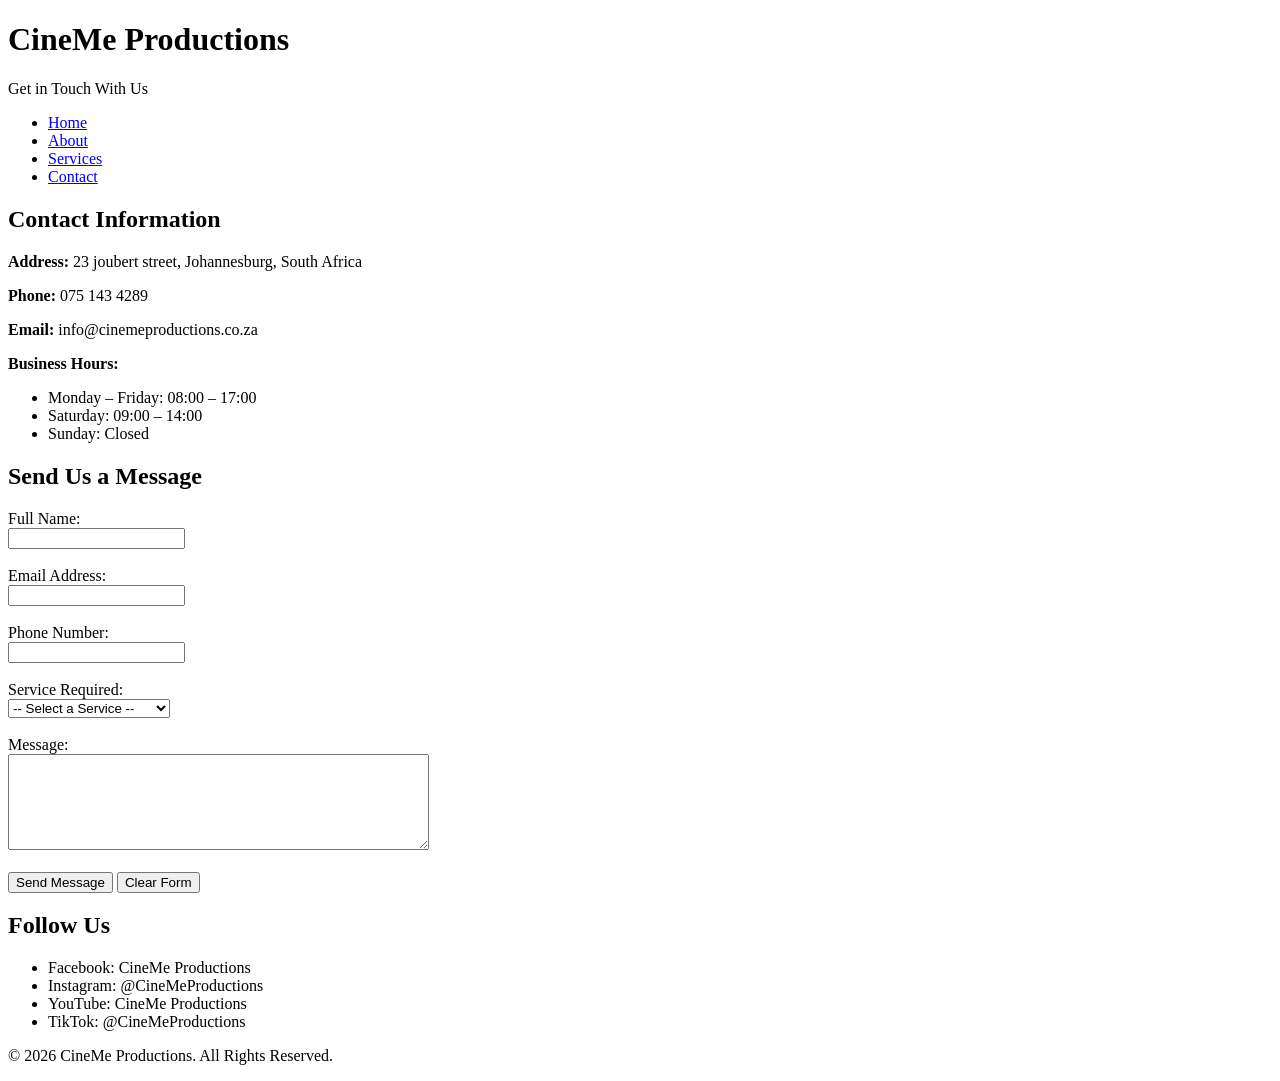
==== CineMe/navigation/contact.html @ b37d5450 "Add files via upload" ====
<!DOCTYPE html>
<html lang="en">

<head>
    <meta charset="UTF-8">
    <meta name="viewport" content="width=device-width, initial-scale=1.0">
    <title>Contact | CineMe Productions</title>

    <link rel="stylesheet" href="css/style.css">
</head>

<body>

    <header>
        <h1>CineMe Productions</h1>
        <p>Get in Touch With Us</p>
    </header>

   
    <nav>
        <ul>
            <li><a href="index.html">Home</a></li>
            <li><a href="about.html">About</a></li>
            <li><a href="services.html">Services</a></li>
            <li><a href="contact.html">Contact</a></li>
        </ul>
    </nav>

  
    <main>

        <section>
            <h2>Contact Information</h2>

            <p><strong>Address:</strong> 23 joubert street, Johannesburg, South Africa</p>

            <p><strong>Phone:</strong> 075 143 4289</p>

            <p><strong>Email:</strong> info@cinemeproductions.co.za</p>

            <p><strong>Business Hours:</strong></p>

            <ul>
                <li>Monday – Friday: 08:00 – 17:00</li>
                <li>Saturday: 09:00 – 14:00</li>
                <li>Sunday: Closed</li>
            </ul>
        </section>

        <section>

            <h2>Send Us a Message</h2>

            <form action="#" method="post">

                <label for="fullname">Full Name:</label><br>
                <input type="text" id="fullname" name="fullname" required><br><br>

                <label for="email">Email Address:</label><br>
                <input type="email" id="email" name="email" required><br><br>

                <label for="phone">Phone Number:</label><br>
                <input type="tel" id="phone" name="phone"><br><br>

                <label for="service">Service Required:</label><br>

                <select id="service" name="service">

                    <option value="">-- Select a Service --</option>

                    <option>Film Production</option>

                    <option>Videography</option>

                    <option>Photography</option>

                    <option>Video Editing</option>

                    <option>Drone Videography</option>

                    <option>Music Video Production</option>

                </select><br><br>

                <label for="message">Message:</label><br>

                <textarea id="message" name="message" rows="6" cols="50" required></textarea><br><br>

                <input type="submit" value="Send Message">

                <input type="reset" value="Clear Form">

            </form>

        </section>

        <section>

            <h2>Follow Us</h2>

            <ul>
                <li>Facebook: CineMe Productions</li>
                <li>Instagram: @CineMeProductions</li>
                <li>YouTube: CineMe Productions</li>
                <li>TikTok: @CineMeProductions</li>
            </ul>

        </section>

    </main>

    <footer>
        <p>&copy; 2026 CineMe Productions. All Rights Reserved.</p>
    </footer>

</body>

</html>
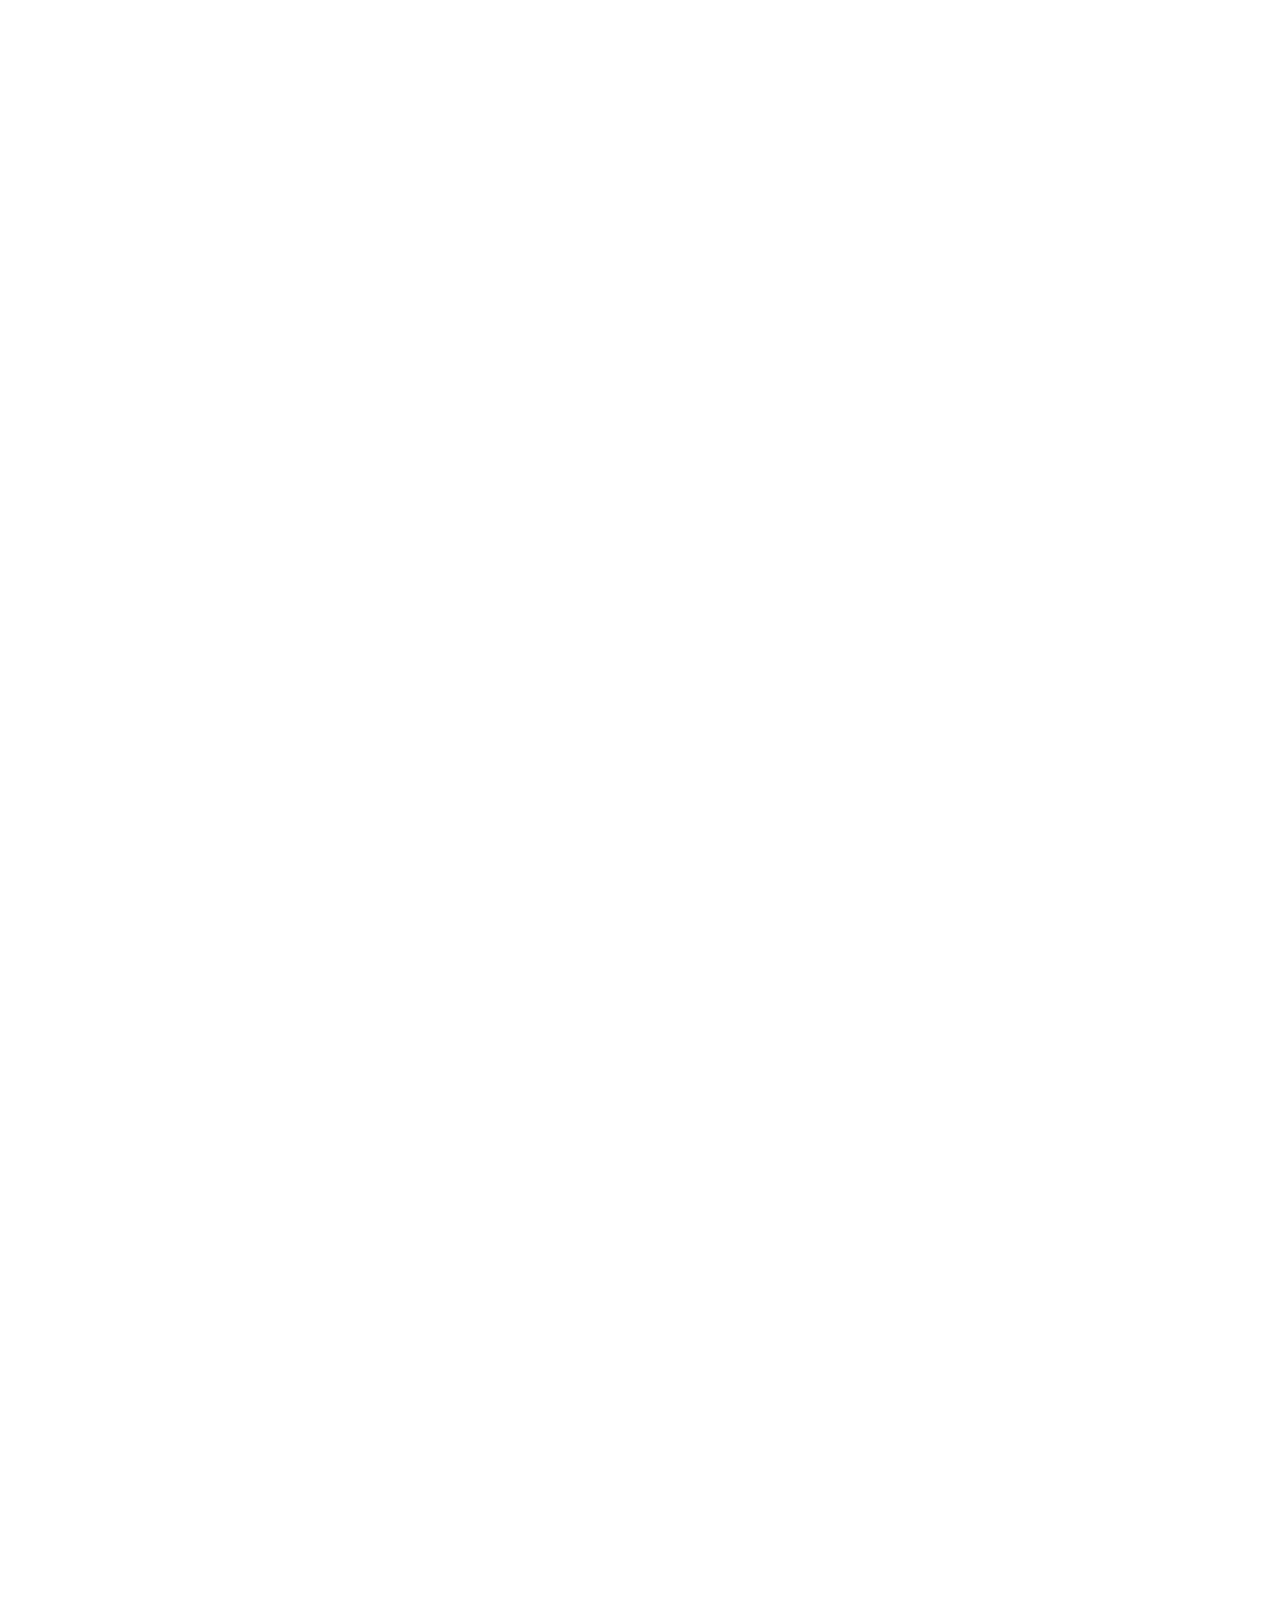
==== commit 81a2049d: "Add files via upload" ====
--- a/CineMe/navigation/contact.html
+++ b/CineMe/navigation/contact.html
@@ -4,115 +4,288 @@
 <head>
     <meta charset="UTF-8">
     <meta name="viewport" content="width=device-width, initial-scale=1.0">
-    <title>Contact | CineMe Productions</title>
-
-    <link rel="stylesheet" href="css/style.css">
+
+    <title>CineMe Productions - Contact</title>
+
+    <!-- Prepare the page for the logo introduction. -->
+    <script>
+        document.documentElement.classList.add('js');
+        document.documentElement.classList.add('cineme-splash-pending');
+
+        window.setTimeout(function () {
+            document.documentElement.classList.remove('cineme-splash-pending');
+        }, 2500);
+    </script>
+
+    <!-- Google Fonts -->
+    <link rel="preconnect" href="https://fonts.googleapis.com">
+    <link rel="preconnect" href="https://fonts.gstatic.com" crossorigin>
+
+    <link href="https://fonts.googleapis.com/css2?family=Space+Grotesk:wght@500;600;700&family=Inter:wght@400;500;600&display=swap" rel="stylesheet">
+
+    <!-- Website CSS -->
+    <link rel="stylesheet" href="../CSS/style.css">
+
 </head>
 
 <body>
 
+    <!-- Website Header -->
     <header>
+
         <h1>CineMe Productions</h1>
-        <p>Get in Touch With Us</p>
+        <p>Contact Us</p>
+
     </header>
 
-   
+
+    <!-- Navigation Menu -->
     <nav>
-        <ul>
-            <li><a href="index.html">Home</a></li>
-            <li><a href="about.html">About</a></li>
-            <li><a href="services.html">Services</a></li>
-            <li><a href="contact.html">Contact</a></li>
-        </ul>
+
+        <a href="../index.html">Home</a>
+        <a href="about.html">About</a>
+        <a href="services.html">Services</a>
+        <a href="portfolio.html">Portfolio</a>
+        <a href="contact.html">Contact</a>
+
     </nav>
 
-  
+
     <main>
 
-        <section>
-            <h2>Contact Information</h2>
-
-            <p><strong>Address:</strong> 23 joubert street, Johannesburg, South Africa</p>
-
-            <p><strong>Phone:</strong> 075 143 4289</p>
-
-            <p><strong>Email:</strong> info@cinemeproductions.co.za</p>
-
-            <p><strong>Business Hours:</strong></p>
-
-            <ul>
-                <li>Monday – Friday: 08:00 – 17:00</li>
-                <li>Saturday: 09:00 – 14:00</li>
-                <li>Sunday: Closed</li>
-            </ul>
-        </section>
-
-        <section>
-
-            <h2>Send Us a Message</h2>
-
-            <form action="#" method="post">
-
-                <label for="fullname">Full Name:</label><br>
-                <input type="text" id="fullname" name="fullname" required><br><br>
-
-                <label for="email">Email Address:</label><br>
-                <input type="email" id="email" name="email" required><br><br>
-
-                <label for="phone">Phone Number:</label><br>
-                <input type="tel" id="phone" name="phone"><br><br>
-
-                <label for="service">Service Required:</label><br>
-
-                <select id="service" name="service">
-
-                    <option value="">-- Select a Service --</option>
-
-                    <option>Film Production</option>
-
-                    <option>Videography</option>
-
-                    <option>Photography</option>
-
-                    <option>Video Editing</option>
-
-                    <option>Drone Videography</option>
-
-                    <option>Music Video Production</option>
-
-                </select><br><br>
-
-                <label for="message">Message:</label><br>
-
-                <textarea id="message" name="message" rows="6" cols="50" required></textarea><br><br>
-
-                <input type="submit" value="Send Message">
-
-                <input type="reset" value="Clear Form">
-
-            </form>
-
-        </section>
-
-        <section>
-
-            <h2>Follow Us</h2>
-
-            <ul>
-                <li>Facebook: CineMe Productions</li>
-                <li>Instagram: @CineMeProductions</li>
-                <li>YouTube: CineMe Productions</li>
-                <li>TikTok: @CineMeProductions</li>
-            </ul>
+        <!-- Contact Introduction -->
+        <section class="contact-intro">
+
+            <h2>Let's Bring Your Story to Life</h2>
+
+            <p>
+                Have a film, photography or media project?
+                Get in touch with CineMe Productions and
+                tell us about your idea.
+            </p>
+
+        </section>
+
+
+        <!-- Contact Information and Form -->
+        <section class="contact-section">
+
+
+            <!-- Contact Information -->
+            <div class="contact-info">
+
+                <h2>Get In Touch</h2>
+
+                <img src="../images/photfolio/c669d93a606ae7423c9aa621fabab8a0.jpg"
+                     alt="CineMe Productions">
+
+                <p>
+                    We would love to hear about your next
+                    creative project. You can contact us using
+                    the information below.
+                </p>
+
+
+                <h3>Location</h3>
+
+                <p>
+                    Johannesburg, South Africa
+                </p>
+
+
+                <h3>Email</h3>
+
+                <p>
+                    info@cinemeproductions.co.za
+                </p>
+
+
+                <h3>Phone</h3>
+
+                <p>
+                    +27 12 345 6789
+                </p>
+
+
+                <h3>Business Hours</h3>
+
+                <p>
+                    Monday - Friday: 08:00 - 17:00
+                </p>
+
+                <p>
+                    Saturday: 09:00 - 13:00
+                </p>
+
+                <p>
+                    Sunday: Closed
+                </p>
+
+            </div>
+
+
+            <!-- Contact Form -->
+            <div class="contact-form">
+
+                <h2>Send Us An Enquiry</h2>
+
+                <form action="#" method="post">
+
+
+                    <!-- Full Name -->
+                    <label for="name">Full Name</label>
+
+                    <input
+                        type="text"
+                        id="name"
+                        name="name"
+                        placeholder="Enter your full name"
+                        required>
+
+
+                    <!-- Email -->
+                    <label for="email">Email Address</label>
+
+                    <input
+                        type="email"
+                        id="email"
+                        name="email"
+                        placeholder="Enter your email address"
+                        required>
+
+
+                    <!-- Phone -->
+                    <label for="phone">Phone Number</label>
+
+                    <input
+                        type="tel"
+                        id="phone"
+                        name="phone"
+                        placeholder="Enter your phone number"
+                        required>
+
+
+                    <!-- Service -->
+                    <label for="service">Service Required</label>
+
+                    <select id="service" name="service">
+
+                        <option value="">
+                            Select a service
+                        </option>
+
+                        <option value="film-production">
+                            Film Production
+                        </option>
+
+                        <option value="photography">
+                            Photography
+                        </option>
+
+                        <option value="videography">
+                            Videography
+                        </option>
+
+                        <option value="drone-production">
+                            Drone Production
+                        </option>
+
+                        <option value="video-editing">
+                            Video Editing
+                        </option>
+
+                        <option value="sound-production">
+                            Sound Production
+                        </option>
+
+                    </select>
+
+
+                    <!-- Enquiry -->
+                    <label for="message">Your Enquiry</label>
+
+                    <textarea
+                        id="message"
+                        name="message"
+                        rows="7"
+                        placeholder="Tell us about your project or enquiry..."
+                        required></textarea>
+
+
+                    <!-- Submit Button -->
+                    <input
+                        type="submit"
+                        value="Send Enquiry">
+
+                </form>
+
+            </div>
+
+        </section>
+
+
+        <!-- Google Maps Location -->
+        <section class="map-section">
+
+            <h2>Find Us</h2>
+
+            <p>
+                CineMe Productions is based in Johannesburg,
+                South Africa.
+            </p>
+
+            <div class="map">
+
+                <iframe
+                    src="https://www.google.com/maps?q=Johannesburg,+South+Africa&output=embed"
+                    title="Google Maps showing Johannesburg, South Africa"
+                    width="100%"
+                    height="400"
+                    style="border:0;"
+                    allowfullscreen=""
+                    loading="lazy"
+                    referrerpolicy="no-referrer-when-downgrade">
+                </iframe>
+
+            </div>
+
+            <p class="map-note">
+                View our location in Johannesburg using Google Maps.
+            </p>
+
+        </section>
+
+
+        <!-- Final Contact Section -->
+        <section class="contact-bottom">
+
+            <h2>Let's Create Something Together</h2>
+
+            <p>
+                Whether you are planning a film, music video,
+                event or photography project, CineMe Productions
+                is ready to hear your idea.
+            </p>
 
         </section>
 
     </main>
 
+
+    <!-- Website Footer -->
     <footer>
-        <p>&copy; 2026 CineMe Productions. All Rights Reserved.</p>
+
+        <p>
+            &copy; 2026 CineMe Productions. All Rights Reserved.
+        </p>
+
     </footer>
 
+
+    <!-- Website JavaScript Files -->
+    <script src="../java/script.js" defer></script>
+    <script src="../java/splash.js" defer></script>
+
 </body>
 
 </html>
--- a/CineMe/CSS/style.css
+++ b/CineMe/CSS/style.css
@@ -0,0 +1,1386 @@
+/* ==========================================
+   CineMe Productions Website
+   White / Blue / Black Studio Design
+   Fonts: Space Grotesk + Inter
+   ========================================== */
+
+
+/* Reset and website colours */
+
+* {
+    margin: 0;
+    padding: 0;
+    box-sizing: border-box;
+}
+
+:root {
+    --color-white: #ffffff;
+    --color-off-white: #f4f5f7;
+    --color-black: #0a0a0c;
+    --color-text: #101114;
+    --color-text-muted: #565b64;
+    --color-blue: #1552e0;
+    --color-blue-dark: #0d2e86;
+    --color-blue-light: #8fb3ff;
+    --color-border: #e3e5ea;
+
+    --font-display: 'Space Grotesk', 'Trebuchet MS', sans-serif;
+    --font-body: 'Inter', Arial, sans-serif;
+}
+
+
+/* General page styling */
+
+html {
+    scroll-behavior: smooth;
+}
+
+body {
+    font-family: var(--font-body);
+    color: var(--color-text);
+    background-color: var(--color-white);
+    line-height: 1.6;
+    overflow-x: hidden;
+}
+
+a:focus-visible,
+button:focus-visible,
+.gallery-grid img:focus-visible {
+    outline: 3px solid rgba(21, 82, 224, 0.5);
+    outline-offset: 3px;
+}
+
+
+/* Header */
+
+header {
+    display: flex;
+    align-items: baseline;
+    gap: 18px;
+    padding: 25px clamp(20px, 5vw, 60px);
+    background-color: var(--color-black);
+}
+
+header h1 {
+    font-family: var(--font-display);
+    font-weight: 700;
+    font-size: clamp(1.5rem, 3vw, 2rem);
+    letter-spacing: -0.02em;
+    color: var(--color-white);
+}
+
+header p {
+    font-size: 0.92rem;
+    font-weight: 500;
+    color: rgba(255, 255, 255, 0.65);
+    padding-left: 18px;
+    border-left: 1px solid rgba(255, 255, 255, 0.25);
+}
+
+
+/* Main navigation */
+
+nav {
+    position: sticky;
+    top: 0;
+    z-index: 20;
+    display: flex;
+    flex-wrap: wrap;
+    justify-content: flex-end;
+    gap: 6px;
+    padding: 13px clamp(20px, 5vw, 60px);
+    background-color: var(--color-white);
+    border-bottom: 1px solid var(--color-border);
+}
+
+nav a {
+    position: relative;
+    padding: 8px 14px;
+    color: var(--color-text);
+    text-decoration: none;
+    font-size: 0.92rem;
+    font-weight: 600;
+    transition: color 0.2s ease;
+}
+
+nav a::after {
+    content: "";
+    position: absolute;
+    left: 14px;
+    right: 14px;
+    bottom: 4px;
+    height: 2px;
+    background: var(--color-blue);
+    transform: scaleX(0);
+    transform-origin: left;
+    transition: transform 0.2s ease;
+}
+
+nav a:hover,
+nav a[aria-current="page"] {
+    color: var(--color-blue);
+}
+
+nav a:hover::after,
+nav a[aria-current="page"]::after {
+    transform: scaleX(1);
+}
+
+
+/* Main page width */
+
+main {
+    width: 90%;
+    max-width: 1160px;
+    margin: 0 auto 50px;
+}
+
+
+/* General content sections */
+
+main > section {
+    margin-top: 22px;
+    padding: 34px clamp(22px, 4vw, 46px);
+    background-color: var(--color-white);
+    border: 1px solid var(--color-border);
+    border-left: 4px solid var(--color-blue);
+    border-radius: 5px;
+}
+
+main > section h2 {
+    margin-bottom: 14px;
+    color: var(--color-black);
+    font-family: var(--font-display);
+    font-size: clamp(1.45rem, 2.5vw, 1.9rem);
+    font-weight: 700;
+    line-height: 1.25;
+}
+
+main > section p {
+    max-width: 68ch;
+    margin-bottom: 14px;
+    color: var(--color-text-muted);
+    font-size: 0.97rem;
+    line-height: 1.75;
+}
+
+.section-label,
+.hero-label {
+    display: block;
+    margin-bottom: 10px;
+    color: var(--color-blue);
+    font-family: var(--font-display);
+    font-size: 0.72rem;
+    font-weight: 700;
+    letter-spacing: 2.3px;
+}
+
+.hero-label {
+    color: var(--color-blue-light);
+}
+
+
+/* Standard hero sections */
+
+main > section.hero {
+    position: relative;
+    display: flex;
+    min-height: 300px;
+    flex-direction: column;
+    align-items: center;
+    justify-content: center;
+    overflow: hidden;
+    padding: 70px 30px;
+    border: none;
+    border-radius: 0;
+    background: linear-gradient(135deg, var(--color-black), var(--color-blue-dark));
+    text-align: center;
+}
+
+section.hero::before {
+    content: "";
+    position: absolute;
+    top: -120px;
+    right: -100px;
+    width: 340px;
+    height: 340px;
+    background: radial-gradient(circle, rgba(21, 82, 224, 0.3), transparent 70%);
+    pointer-events: none;
+}
+
+section.hero > * {
+    position: relative;
+    z-index: 1;
+}
+
+section.hero h2 {
+    max-width: 22ch;
+    margin-bottom: 14px;
+    color: var(--color-white);
+    font-size: clamp(2rem, 4.5vw, 3.2rem);
+}
+
+section.hero p {
+    max-width: 620px;
+    margin-bottom: 0;
+    color: rgba(255, 255, 255, 0.8);
+}
+
+
+/* Homepage split hero */
+
+main > section.hero-split {
+    display: grid;
+    min-height: 510px;
+    grid-template-columns: 1.05fr 0.95fr;
+    align-items: stretch;
+    padding: 0;
+    background: var(--color-black);
+    text-align: left;
+}
+
+.hero-content {
+    display: flex;
+    flex-direction: column;
+    align-items: flex-start;
+    justify-content: center;
+    padding: 55px clamp(25px, 5vw, 65px);
+}
+
+.hero-content h2 {
+    max-width: 13ch;
+    color: var(--color-white);
+    font-family: var(--font-display);
+    font-size: clamp(2.4rem, 5vw, 4rem);
+    line-height: 1.05;
+}
+
+.hero-content p {
+    max-width: 48ch;
+    color: rgba(255, 255, 255, 0.78);
+}
+
+.hero-media {
+    min-height: 100%;
+    overflow: hidden;
+}
+
+.hero-media img {
+    display: block;
+    width: 100%;
+    height: 100%;
+    min-height: 510px;
+    object-fit: cover;
+    border: none;
+    border-radius: 0;
+    box-shadow: none;
+}
+
+
+/* Buttons */
+
+.button {
+    display: inline-block;
+    margin-top: 12px;
+    padding: 12px 25px;
+    border: 1px solid var(--color-blue);
+    border-radius: 3px;
+    background-color: var(--color-blue);
+    color: var(--color-white);
+    font-family: var(--font-display);
+    font-size: 0.94rem;
+    font-weight: 700;
+    text-decoration: none;
+    transition: background-color 0.2s ease, transform 0.2s ease;
+}
+
+.button:hover {
+    transform: translateY(-2px);
+    border-color: var(--color-blue-dark);
+    background-color: var(--color-blue-dark);
+}
+
+
+/* Homepage feature sections */
+
+.home-feature,
+.about-feature {
+    display: grid;
+    grid-template-columns: 1.05fr 0.95fr;
+    align-items: center;
+    gap: 34px;
+    padding: 30px;
+}
+
+.home-feature-reverse,
+.about-feature-reverse {
+    grid-template-columns: 0.95fr 1.05fr;
+}
+
+.home-feature-reverse .feature-image,
+.about-feature-reverse .about-image {
+    order: -1;
+}
+
+.feature-image,
+.about-image {
+    min-width: 0;
+    overflow: hidden;
+    border-radius: 5px;
+}
+
+.feature-image img,
+.about-image img {
+    display: block;
+    width: 100%;
+    max-width: none;
+    height: 285px;
+    object-fit: cover;
+    border: none;
+    border-radius: 5px;
+    box-shadow: 0 8px 22px rgba(10, 10, 12, 0.1);
+}
+
+.about-image-tall img {
+    height: 330px;
+}
+
+.feature-copy h2,
+.about-copy h2 {
+    margin-bottom: 12px;
+}
+
+.feature-copy p:last-of-type,
+.about-copy p:last-of-type {
+    margin-bottom: 8px;
+}
+
+
+/* Homepage service list */
+
+.service-container {
+    display: flex;
+    flex-direction: column;
+    margin-top: 18px;
+    border-top: 1px solid var(--color-border);
+}
+
+.service-box {
+    position: relative;
+    display: grid;
+    grid-template-columns: 4ch 1fr 25px;
+    align-items: center;
+    gap: 18px;
+    padding: 20px 14px;
+    border-bottom: 1px solid var(--color-border);
+    transition: background-color 0.2s ease;
+}
+
+.service-box::before {
+    content: counter(service, decimal-leading-zero);
+    counter-increment: service;
+    color: var(--color-blue);
+    font-family: var(--font-display);
+    font-weight: 700;
+}
+
+.home-services {
+    counter-reset: service;
+}
+
+.service-box h3 {
+    grid-column: 2;
+    grid-row: 1;
+    color: var(--color-black);
+    font-family: var(--font-display);
+    font-size: 1.1rem;
+}
+
+.service-box p {
+    grid-column: 2;
+    grid-row: 2;
+    margin: 3px 0 0;
+    font-size: 0.9rem;
+}
+
+.service-box::after {
+    content: "→";
+    grid-column: 3;
+    color: var(--color-blue);
+    text-align: right;
+}
+
+.service-box:hover {
+    background-color: var(--color-off-white);
+}
+
+
+/* About page values */
+
+.values-section {
+    background: var(--color-off-white);
+}
+
+.value-grid {
+    display: grid;
+    grid-template-columns: repeat(3, minmax(0, 1fr));
+    gap: 16px;
+    margin-top: 20px;
+}
+
+.value-card {
+    min-width: 0;
+    padding: 22px;
+    border: 1px solid var(--color-border);
+    border-top: 3px solid var(--color-blue);
+    border-radius: 4px;
+    background: var(--color-white);
+}
+
+.value-number {
+    display: block;
+    margin-bottom: 10px;
+    color: var(--color-blue);
+    font-family: var(--font-display);
+    font-size: 0.8rem;
+    font-weight: 700;
+}
+
+.value-card h3 {
+    margin-bottom: 8px;
+    color: var(--color-black);
+    font-family: var(--font-display);
+    font-size: 1.05rem;
+}
+
+.value-card p {
+    margin-bottom: 0;
+    font-size: 0.9rem;
+}
+
+
+/* Services page cards */
+
+.service-panel {
+    display: grid;
+    grid-template-columns: 1fr 0.95fr;
+    align-items: center;
+    gap: 32px;
+    padding: 28px;
+    border: 1px solid var(--color-border);
+    border-left: 4px solid var(--color-blue);
+    border-radius: 5px;
+    background: var(--color-white);
+}
+
+.service-panel-reverse {
+    grid-template-columns: 0.95fr 1fr;
+}
+
+.service-panel-reverse .service-image {
+    order: -1;
+}
+
+.service-copy h2 {
+    margin-bottom: 12px;
+    font-size: 1.6rem;
+}
+
+.service-copy p {
+    margin-bottom: 0;
+}
+
+.service-image {
+    min-width: 0;
+    overflow: hidden;
+    border-radius: 4px;
+}
+
+.service-image img {
+    display: block;
+    width: 100%;
+    max-width: none;
+    height: 240px;
+    object-fit: cover;
+    border: none;
+    border-radius: 4px;
+    box-shadow: none;
+    transition: transform 0.35s ease;
+}
+
+.service-image img:hover {
+    transform: scale(1.03);
+}
+
+
+/* FAQ accordion */
+
+.faq-section {
+    background: var(--color-off-white);
+}
+
+.accordion {
+    margin-top: 14px;
+    border-top: 1px solid var(--color-border);
+}
+
+.accordion-item {
+    border-bottom: 1px solid var(--color-border);
+}
+
+.accordion-item h3 {
+    margin: 0;
+}
+
+.accordion-trigger {
+    display: flex;
+    width: 100%;
+    align-items: center;
+    justify-content: space-between;
+    gap: 20px;
+    padding: 18px 4px;
+    border: none;
+    background: transparent;
+    color: var(--color-text);
+    cursor: pointer;
+    text-align: left;
+    font-family: var(--font-display);
+    font-size: 1rem;
+    font-weight: 700;
+}
+
+.accordion-trigger:hover {
+    color: var(--color-blue);
+}
+
+.accordion-trigger::after {
+    content: "+";
+    flex-shrink: 0;
+    color: var(--color-blue);
+    font-size: 1.5rem;
+}
+
+.accordion-trigger[aria-expanded="true"]::after {
+    content: "−";
+}
+
+.accordion-panel {
+    padding: 0 4px 12px;
+}
+
+
+/* Portfolio introduction and heading */
+
+.portfolio-hero {
+    min-height: 360px;
+}
+
+.portfolio-intro {
+    display: grid;
+    grid-template-columns: 1fr 1fr;
+    align-items: center;
+    gap: 35px;
+    padding: 30px;
+}
+
+.portfolio-intro p {
+    margin-bottom: 0;
+}
+
+.portfolio-showcase {
+    padding: 32px;
+    border: 1px solid var(--color-border);
+    border-radius: 5px;
+    background: var(--color-off-white);
+}
+
+.portfolio-heading {
+    display: flex;
+    justify-content: space-between;
+    align-items: end;
+    gap: 25px;
+    margin-bottom: 18px;
+}
+
+.portfolio-heading h2 {
+    margin-bottom: 0;
+}
+
+.portfolio-heading > p {
+    max-width: 340px;
+    margin-bottom: 4px;
+    font-size: 0.92rem;
+}
+
+
+/* Portfolio category filters */
+
+.filter-bar {
+    display: flex;
+    flex-wrap: wrap;
+    gap: 9px;
+    margin: 20px 0 8px;
+}
+
+.filter-btn {
+    padding: 9px 15px;
+    border: 1px solid var(--color-border);
+    border-radius: 3px;
+    background: var(--color-white);
+    color: var(--color-text);
+    cursor: pointer;
+    font-family: var(--font-display);
+    font-size: 0.85rem;
+    font-weight: 600;
+    transition: 0.2s ease;
+}
+
+.filter-btn:hover {
+    border-color: var(--color-blue);
+    color: var(--color-blue);
+}
+
+.filter-btn[aria-pressed="true"] {
+    border-color: var(--color-blue);
+    background: var(--color-blue);
+    color: var(--color-white);
+}
+
+.filter-status {
+    margin: 10px 0 16px;
+    font-size: 0.85rem;
+}
+
+
+/* Portfolio gallery cards */
+
+.gallery-grid {
+    display: grid;
+    grid-template-columns: repeat(3, minmax(0, 1fr));
+    align-items: stretch;
+    gap: 20px;
+    margin-top: 20px;
+}
+
+.portfolio-item {
+    display: flex;
+    min-width: 0;
+    flex-direction: column;
+    overflow: hidden;
+    border: 1px solid var(--color-border);
+    border-radius: 5px;
+    background: var(--color-white);
+    transition: transform 0.25s ease, box-shadow 0.25s ease;
+}
+
+.portfolio-item:hover {
+    transform: translateY(-4px);
+    box-shadow: 0 12px 25px rgba(10, 10, 12, 0.12);
+}
+
+.portfolio-featured {
+    grid-column: span 1;
+}
+
+.portfolio-image {
+    width: 100%;
+    height: 190px;
+    overflow: hidden;
+    background: var(--color-off-white);
+}
+
+.portfolio-image img {
+    display: block;
+    width: 100%;
+    max-width: none;
+    height: 100%;
+    object-fit: cover;
+    border: none;
+    border-radius: 0;
+    box-shadow: none;
+    cursor: zoom-in;
+    transition: transform 0.4s ease;
+}
+
+.portfolio-item:hover .portfolio-image img {
+    transform: scale(1.04);
+}
+
+.portfolio-content {
+    display: flex;
+    flex-grow: 1;
+    flex-direction: column;
+    padding: 17px;
+}
+
+.portfolio-tag {
+    margin-bottom: 8px;
+    color: var(--color-blue);
+    font-size: 0.7rem;
+    font-weight: 700;
+    letter-spacing: 2px;
+}
+
+.portfolio-content h3 {
+    margin-bottom: 7px;
+    color: var(--color-black);
+    font-family: var(--font-display);
+    font-size: 1.05rem;
+}
+
+.portfolio-content p {
+    margin-bottom: 0;
+    font-size: 0.9rem;
+    line-height: 1.6;
+}
+
+
+/* Contact page introduction */
+
+.contact-intro {
+    display: grid;
+    grid-template-columns: 1fr 0.9fr;
+    align-items: center;
+    gap: 35px;
+    padding: 30px;
+}
+
+.contact-intro-copy p:last-child {
+    margin-bottom: 0;
+}
+
+.contact-intro-image {
+    overflow: hidden;
+    border-radius: 5px;
+}
+
+.contact-intro-image img {
+    display: block;
+    width: 100%;
+    max-width: none;
+    height: 270px;
+    object-fit: cover;
+    border: none;
+    border-radius: 5px;
+    box-shadow: none;
+}
+
+
+/* Contact information and enquiry form */
+
+.contact-section {
+    display: grid;
+    grid-template-columns: 0.9fr 1.1fr;
+    align-items: start;
+    gap: 24px;
+}
+
+.contact-info,
+.contact-form {
+    min-width: 0;
+    padding: 24px;
+    border: 1px solid var(--color-border);
+    border-radius: 5px;
+    background: var(--color-white);
+}
+
+.contact-info img {
+    display: block;
+    width: 100%;
+    max-width: none;
+    height: 210px;
+    margin: 10px 0 18px;
+    object-fit: cover;
+}
+
+.contact-info h3 {
+    margin-top: 15px;
+    margin-bottom: 5px;
+    color: var(--color-blue);
+    font-family: var(--font-display);
+    font-size: 1rem;
+}
+
+.contact-info p {
+    margin-bottom: 8px;
+}
+
+
+/* Contact form styling */
+
+form {
+    display: flex;
+    width: 100%;
+    flex-direction: column;
+}
+
+form label {
+    margin-top: 14px;
+    margin-bottom: 6px;
+    color: var(--color-text-muted);
+    font-size: 0.88rem;
+    font-weight: 600;
+}
+
+form input,
+form select,
+form textarea {
+    width: 100%;
+    padding: 11px 13px;
+    border: 1px solid var(--color-border);
+    border-radius: 3px;
+    background: var(--color-white);
+    color: var(--color-text);
+    font-family: var(--font-body);
+    font-size: 0.95rem;
+}
+
+form input:focus,
+form select:focus,
+form textarea:focus {
+    outline: none;
+    border-color: var(--color-blue);
+    box-shadow: 0 0 0 3px rgba(21, 82, 224, 0.12);
+}
+
+form textarea {
+    resize: vertical;
+}
+
+form input[type="submit"] {
+    margin-top: 20px;
+    padding: 13px 25px;
+    border: none;
+    background: var(--color-blue);
+    color: var(--color-white);
+    cursor: pointer;
+    font-family: var(--font-display);
+    font-weight: 700;
+}
+
+form input[type="submit"]:hover {
+    background: var(--color-blue-dark);
+}
+
+
+/* Contact map (Google Maps) */
+
+.map {
+    width: 100%;
+    height: 380px;
+    margin-top: 8px;
+    overflow: hidden;
+    border: 1px solid var(--color-border);
+}
+
+.map iframe {
+    display: block;
+    width: 100%;
+    height: 100%;
+    border: 0;
+}
+
+.map-note {
+    margin-top: 14px;
+}
+
+
+/* Final call-to-action section */
+
+.contact-bottom {
+    position: relative;
+    overflow: hidden;
+    border: none;
+    border-radius: 0;
+    background: var(--color-black);
+    text-align: center;
+}
+
+.contact-bottom::before {
+    content: "";
+    position: absolute;
+    right: -70px;
+    bottom: -150px;
+    width: 300px;
+    height: 300px;
+    background: radial-gradient(circle, rgba(21, 82, 224, 0.35), transparent 70%);
+    pointer-events: none;
+}
+
+.contact-bottom > * {
+    position: relative;
+    z-index: 1;
+}
+
+.contact-bottom h2 {
+    color: var(--color-white);
+}
+
+.contact-bottom p {
+    max-width: 600px;
+    margin-right: auto;
+    margin-left: auto;
+    color: rgba(255, 255, 255, 0.76);
+}
+
+
+/* Footer */
+
+footer {
+    padding: 25px 20px;
+    border-top: 1px solid rgba(255, 255, 255, 0.1);
+    background: var(--color-black);
+    color: rgba(255, 255, 255, 0.6);
+    text-align: center;
+    font-size: 0.85rem;
+}
+
+
+/* Portfolio lightbox */
+
+.lightbox {
+    position: fixed;
+    inset: 0;
+    z-index: 1000;
+    display: flex;
+    align-items: center;
+    justify-content: center;
+    padding: 24px;
+    background: rgba(10, 10, 12, 0.94);
+    opacity: 0;
+    transition: opacity 0.2s ease;
+}
+
+.lightbox[hidden],
+.lightbox-prev[hidden],
+.lightbox-next[hidden] {
+    display: none;
+}
+
+.lightbox.is-open {
+    opacity: 1;
+}
+
+.lightbox-figure {
+    display: flex;
+    max-width: min(1000px, 90vw);
+    flex-direction: column;
+    align-items: center;
+    gap: 12px;
+    margin: 0;
+}
+
+.lightbox-img {
+    display: block;
+    width: auto;
+    max-width: 100%;
+    height: auto;
+    max-height: 80vh;
+    border: none;
+    box-shadow: 0 20px 60px rgba(0, 0, 0, 0.5);
+}
+
+.lightbox-caption {
+    color: rgba(255, 255, 255, 0.85);
+    text-align: center;
+    font-size: 0.9rem;
+}
+
+.lightbox-close,
+.lightbox-prev,
+.lightbox-next {
+    position: absolute;
+    display: flex;
+    width: 46px;
+    height: 46px;
+    align-items: center;
+    justify-content: center;
+    border: 1px solid rgba(255, 255, 255, 0.3);
+    border-radius: 50%;
+    background: rgba(255, 255, 255, 0.1);
+    color: var(--color-white);
+    cursor: pointer;
+    font-size: 1.5rem;
+}
+
+.lightbox-close:hover,
+.lightbox-prev:hover,
+.lightbox-next:hover {
+    background: var(--color-blue);
+}
+
+.lightbox-close {
+    top: 20px;
+    right: 20px;
+}
+
+.lightbox-prev {
+    top: 50%;
+    left: 20px;
+    transform: translateY(-50%);
+}
+
+.lightbox-next {
+    top: 50%;
+    right: 20px;
+    transform: translateY(-50%);
+}
+
+
+/* Logo introduction */
+
+html.cineme-splash-pending body > :not(.cineme-splash) {
+    visibility: hidden !important;
+}
+
+.cineme-splash {
+    position: fixed;
+    inset: 0;
+    z-index: 99999;
+    display: flex;
+    align-items: center;
+    justify-content: center;
+    padding: 20px;
+    background: transparent;
+    opacity: 0;
+    transition: opacity 0.25s ease;
+}
+
+.cineme-splash.is-visible {
+    opacity: 1;
+}
+
+.cineme-splash.is-leaving {
+    opacity: 0;
+    pointer-events: none;
+}
+
+.cineme-splash-logo {
+    display: block;
+    width: min(78vw, 820px);
+    max-height: 60vh;
+    height: auto;
+    object-fit: contain;
+}
+
+
+/* Scroll reveal animation */
+
+.js main > section:not(.hero) {
+    opacity: 0;
+    transform: translateY(14px);
+    transition: opacity 0.35s ease, transform 0.35s ease;
+}
+
+.js main > section:not(.hero).in-view {
+    opacity: 1;
+    transform: translateY(0);
+}
+
+
+/* Motion accessibility */
+
+@media (prefers-reduced-motion: reduce) {
+    html {
+        scroll-behavior: auto;
+    }
+
+    *,
+    *::before,
+    *::after {
+        animation-duration: 0.01ms !important;
+        transition-duration: 0.01ms !important;
+    }
+
+    .js main > section:not(.hero) {
+        opacity: 1;
+        transform: none;
+    }
+}
+
+
+/* Tablet screens */
+
+@media screen and (max-width: 900px) {
+    main {
+        width: 92%;
+    }
+
+    main > section.hero-split {
+        grid-template-columns: 1fr 1fr;
+        min-height: 420px;
+    }
+
+    .hero-media img {
+        min-height: 420px;
+    }
+
+    .gallery-grid {
+        grid-template-columns: repeat(2, minmax(0, 1fr));
+    }
+
+    .about-feature,
+    .about-feature-reverse,
+    .home-feature,
+    .home-feature-reverse,
+    .service-panel,
+    .service-panel-reverse {
+        gap: 22px;
+    }
+}
+
+
+/* Smaller tablets and mobile screens */
+
+@media screen and (max-width: 650px) {
+    header {
+        flex-direction: column;
+        align-items: flex-start;
+        gap: 5px;
+        padding: 22px 18px;
+    }
+
+    header p {
+        padding-left: 0;
+        border-left: none;
+    }
+
+    nav {
+        justify-content: center;
+        gap: 2px;
+        padding: 10px 6px;
+    }
+
+    nav a {
+        padding: 8px;
+        font-size: 0.82rem;
+    }
+
+    main {
+        width: 94%;
+        margin-bottom: 30px;
+    }
+
+    main > section {
+        margin-top: 16px;
+        padding: 25px 20px;
+    }
+
+    main > section.hero {
+        min-height: 260px;
+        padding: 48px 20px;
+    }
+
+    main > section.hero-split {
+        display: flex;
+        flex-direction: column;
+        min-height: auto;
+    }
+
+    .hero-content {
+        padding: 35px 22px;
+    }
+
+    .hero-media {
+        order: -1;
+        height: 230px;
+    }
+
+    .hero-media img {
+        min-height: 230px;
+    }
+
+    .home-feature,
+    .home-feature-reverse,
+    .about-feature,
+    .about-feature-reverse,
+    .service-panel,
+    .service-panel-reverse,
+    .contact-intro,
+    .contact-section,
+    .portfolio-intro {
+        grid-template-columns: 1fr;
+        gap: 18px;
+    }
+
+    .home-feature-reverse .feature-image,
+    .about-feature-reverse .about-image,
+    .service-panel-reverse .service-image {
+        order: 0;
+    }
+
+    .feature-image img,
+    .about-image img,
+    .about-image-tall img,
+    .service-image img {
+        height: 220px;
+    }
+
+    .value-grid {
+        grid-template-columns: 1fr;
+    }
+
+    .portfolio-showcase {
+        padding: 22px 15px;
+    }
+
+    .portfolio-heading {
+        display: block;
+    }
+
+    .gallery-grid {
+        grid-template-columns: 1fr;
+        gap: 16px;
+    }
+
+    .portfolio-image {
+        height: 220px;
+    }
+
+    .contact-intro-image img {
+        height: 220px;
+    }
+
+    .map-wrap {
+        height: 300px;
+    }
+
+    .map {
+        min-height: 300px;
+    }
+
+    .service-box {
+        grid-template-columns: 3ch 1fr 18px;
+        gap: 12px;
+        padding: 18px 10px;
+    }
+
+    .service-box h3 {
+        font-size: 1rem;
+    }
+
+    .service-box p {
+        font-size: 0.86rem;
+    }
+
+    .button {
+        text-align: center;
+    }
+
+    .filter-btn {
+        padding: 8px 11px;
+        font-size: 0.8rem;
+    }
+
+    .cineme-splash-logo {
+        width: 88vw;
+    }
+
+    .lightbox-prev,
+    .lightbox-next {
+        top: auto;
+        bottom: 20px;
+        transform: none;
+    }
+    /* =================================
+   Services Page - Image Size Fix
+   ================================= */
+
+/* Keep each service section organised. */
+
+main section.service-panel {
+    display: grid;
+    grid-template-columns: minmax(0, 1fr) minmax(230px, 320px);
+    grid-template-rows: auto auto;
+    align-items: center;
+    gap: 12px 30px;
+    padding: 35px 40px;
+}
+
+/* Service heading */
+
+main section.service-panel > h2 {
+    grid-column: 1;
+    grid-row: 1;
+    margin-bottom: 5px;
+}
+
+/* Service description */
+
+main section.service-panel > p {
+    grid-column: 1;
+    grid-row: 2;
+    margin-bottom: 0;
+    max-width: 55ch;
+}
+
+/* Service photographs */
+
+main section.service-panel > img {
+    grid-column: 2;
+    grid-row: 1 / span 2;
+
+    width: 100%;
+    max-width: 320px;
+    height: 210px;
+
+    object-fit: cover;
+    object-position: center;
+
+    justify-self: end;
+    align-self: center;
+
+    margin: 0;
+    border-radius: 5px;
+}
+
+/* Tablet screens */
+
+@media screen and (max-width: 800px) {
+
+    main section.service-panel {
+        grid-template-columns: minmax(0, 1fr) 260px;
+        gap: 15px 20px;
+        padding: 25px;
+    }
+
+    main section.service-panel > img {
+        max-width: 260px;
+        height: 190px;
+    }
+
+}
+
+/* Mobile screens */
+
+@media screen and (max-width: 600px) {
+
+    main section.service-panel {
+        grid-template-columns: 1fr;
+        grid-template-rows: auto auto auto;
+        padding: 22px;
+    }
+
+    main section.service-panel > h2 {
+        grid-column: 1;
+        grid-row: 1;
+    }
+
+    main section.service-panel > p {
+        grid-column: 1;
+        grid-row: 2;
+    }
+
+    main section.service-panel > img {
+        grid-column: 1;
+        grid-row: 3;
+
+        width: 100%;
+        max-width: 100%;
+        height: 220px;
+
+        justify-self: stretch;
+        margin-top: 10px;
+    }
+
+}}
